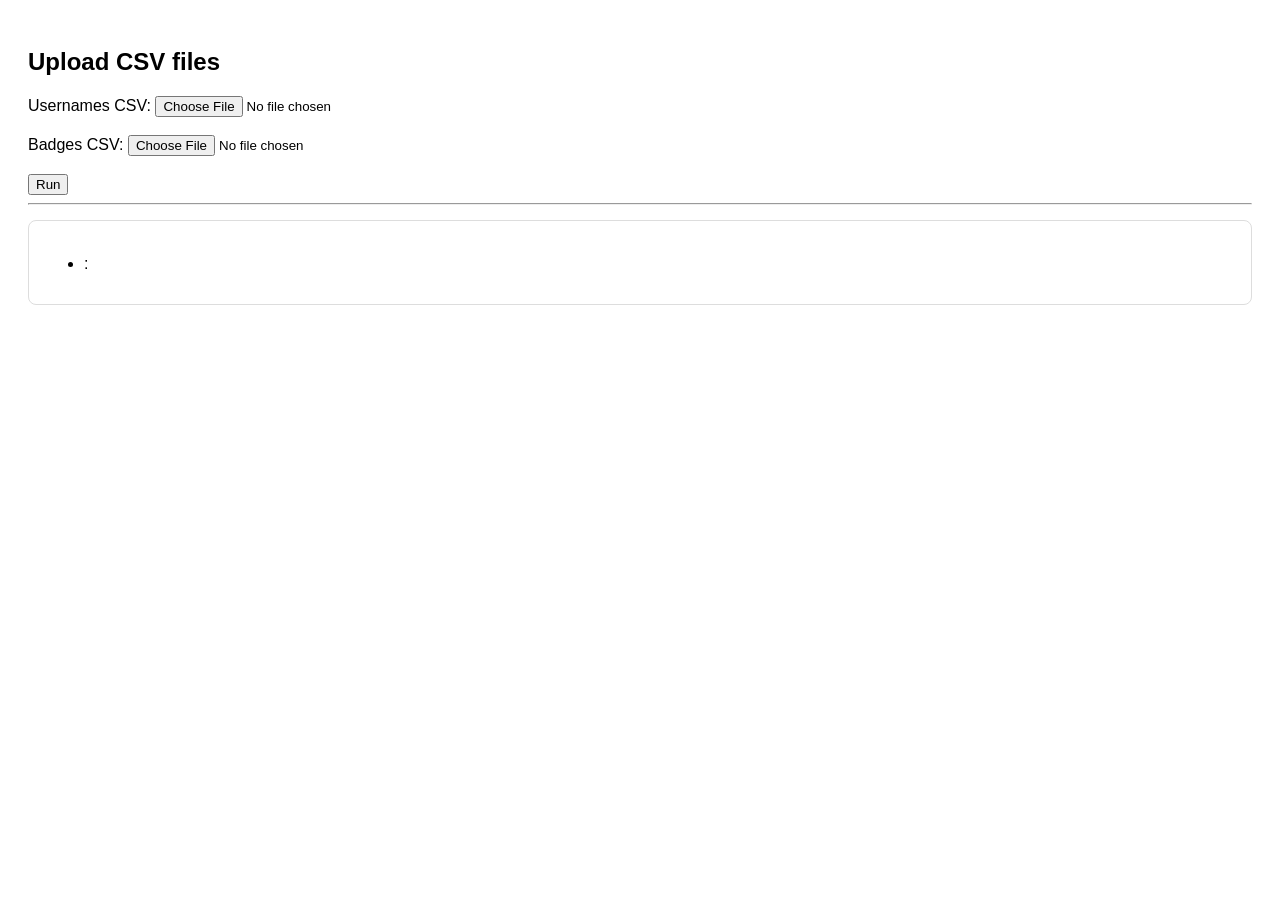
==== badgechecker/src/main/resources/templates/index.html @ c8e6ceb3 "initial commit" ====
<!DOCTYPE html>
<html xmlns:th="http://www.thymeleaf.org">
<head>
    <title>Badge Checker</title>
    <style>
        body { font-family: Arial; padding: 20px; }
        .card {
            border: 1px solid #ddd;
            border-radius: 8px;
            padding: 15px;
            margin: 15px 0;
        }
        .true { color: green; }
        .false { color: red; }
    </style>
</head>
<body>

<h2>Upload CSV files</h2>

<form method="post" action="/run" enctype="multipart/form-data">
    Usernames CSV:
    <input type="file" name="usernames" required><br><br>
    Badges CSV:
    <input type="file" name="badges" required><br><br>
    <button type="submit">Run</button>
</form>

<hr>

<div th:if="${results}">
    <div th:each="user : ${results}" class="card">
        <h3 th:text="${user.username}"></h3>

        <ul>
            <li th:each="b : ${user.badges}">
                <span th:text="${b.badge}"></span> :
                <span th:text="${b.completed}"
                      th:class="${b.completed}"></span>
            </li>
        </ul>
    </div>
</div>

</body>
</html>
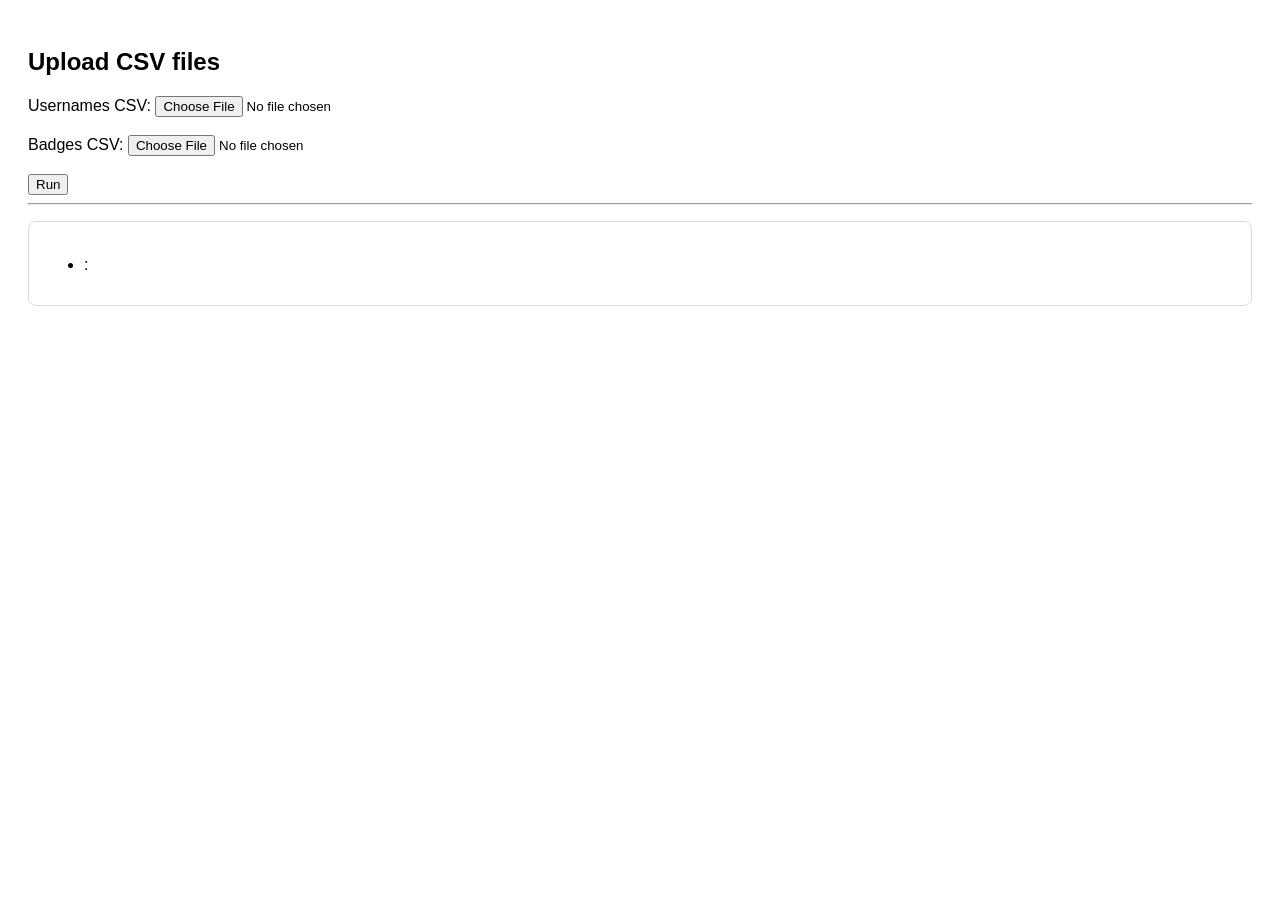
==== commit 231a0fc5: "error log changes" ====
--- a/badgechecker/src/main/resources/templates/index.html
+++ b/badgechecker/src/main/resources/templates/index.html
@@ -28,6 +28,11 @@
 
 <hr>
 
+<div th:if="${error}" style="color:red">
+    <p th:text="${error}"></p>
+</div>
+
+
 <div th:if="${results}">
     <div th:each="user : ${results}" class="card">
         <h3 th:text="${user.username}"></h3>
